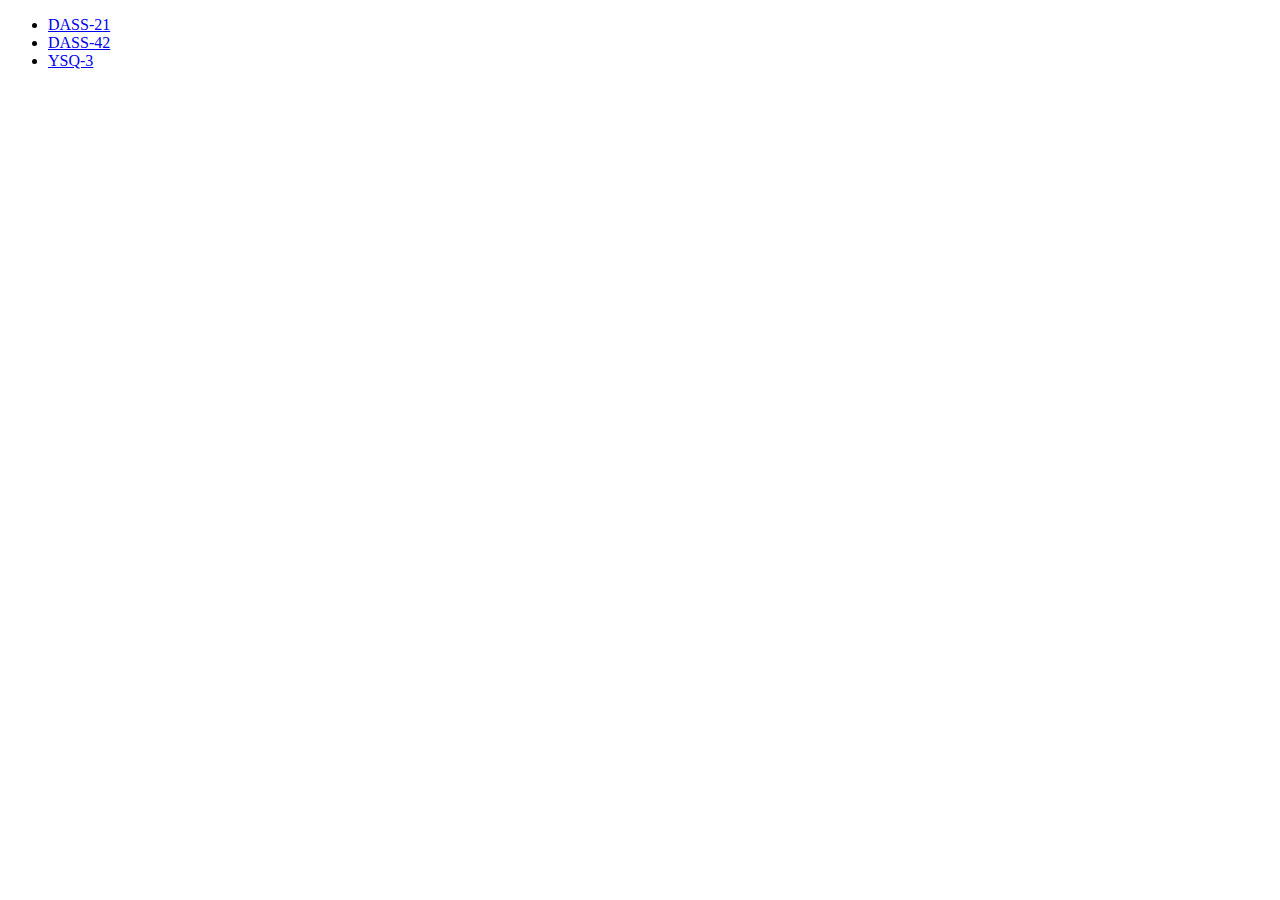
==== assessments/assessments.html @ e45a318f "added readme, fixed broken style and script links" ====
<!DOCTYPE html>
<html>
    <head>
        <meta charset="utf-8">
        <meta http-equiv="X-UA-Compatible" content="IE=edge">
        <title>Assessment Scoring Page</title>
        <meta name="description" content="">
        <meta name="viewport" content="width=device-width, initial-scale=1">
        <link rel="stylesheet" href="">
    </head>
    <body>
        <ul>
            <li><a href="./dass_21/dass_21.html">DASS-21</a></li>
            <li><a href="./dass_42/dass_42.html">DASS-42</a></li>
            <li><a href="./ysq/ysq.html">YSQ-3</a></li>
        </ul>
        <script src="" async defer></script>
    </body>
</html>
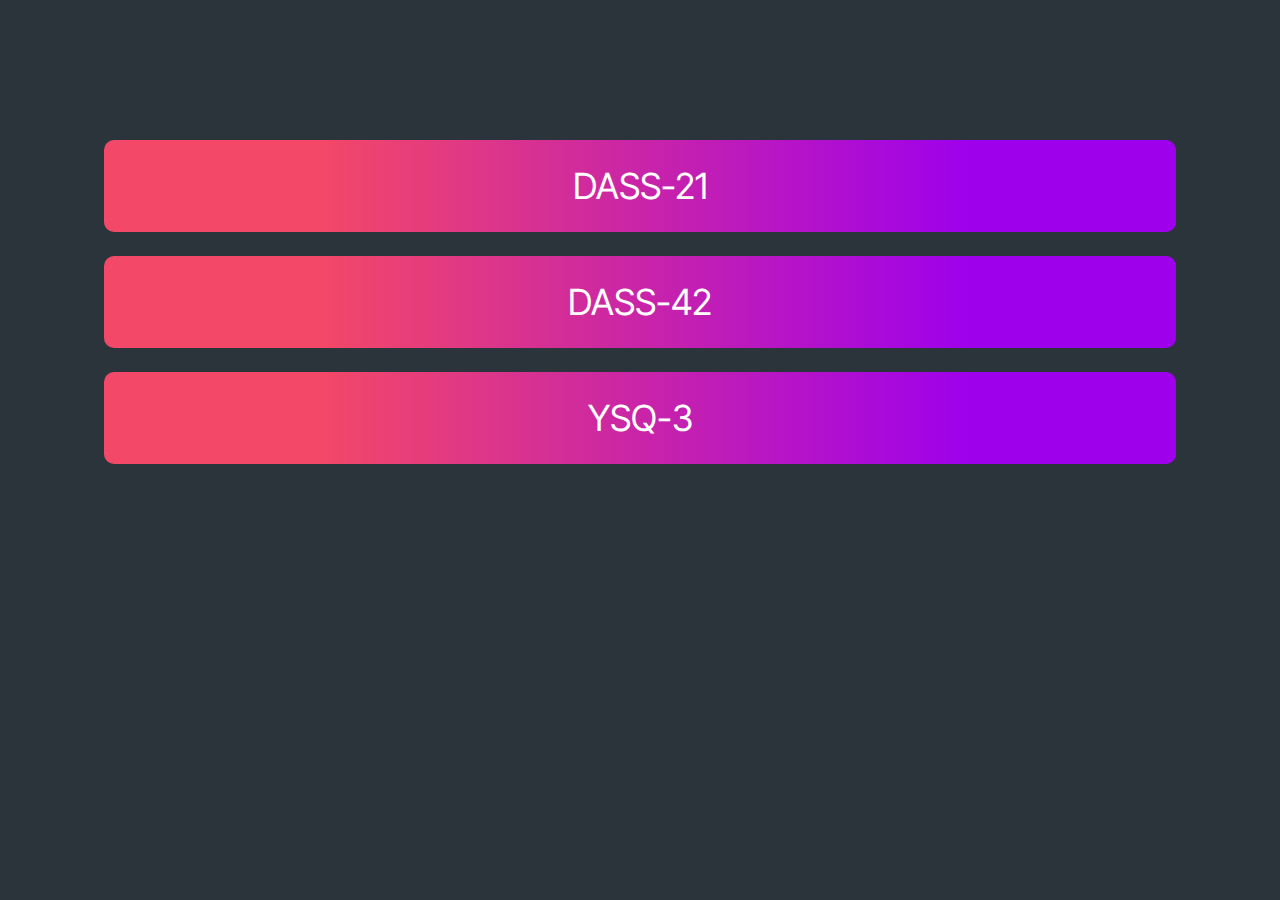
==== commit 0823ee4e: "styling changes to navpages" ====
--- a/assessments/assessments.html
+++ b/assessments/assessments.html
@@ -6,7 +6,7 @@
         <title>Assessment Scoring Page</title>
         <meta name="description" content="">
         <meta name="viewport" content="width=device-width, initial-scale=1">
-        <link rel="stylesheet" href="">
+        <link rel="stylesheet" href="../navpages.css">
     </head>
     <body>
         <ul>
--- a/navpages.css
+++ b/navpages.css
@@ -0,0 +1,24 @@
+@import url('https://fonts.googleapis.com/css2?family=Inter+Tight&display=swap');
+
+* {
+    font-family: 'Inter Tight', Century Gothic, sans-serif;
+    font-size: 1.5rem;
+    text-decoration: none;
+    list-style: none;
+    padding: 1rem;
+    text-align: center;
+}
+
+body {
+    background: #2b343b;
+}
+
+li {
+    background: linear-gradient(90deg, rgba(243, 72, 104,1) 20.796875%,rgba(242, 71, 104,1) 20.796875%,rgba(158, 0, 236,1) 80.796875%);
+    margin: 1rem;
+    border-radius: 10px;
+}
+
+a  {
+    color: white;
+}